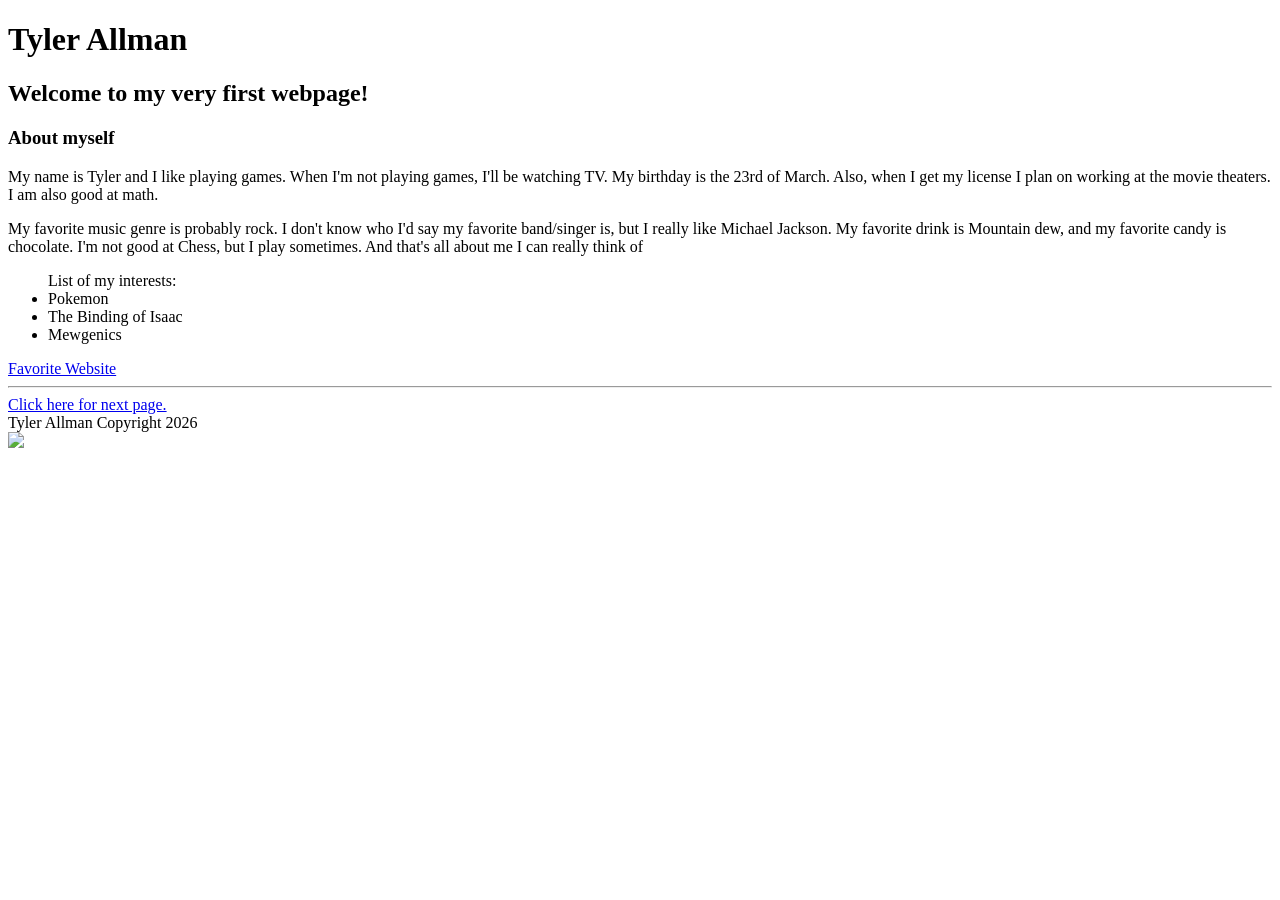
==== index.html @ 8b4b6c58 "Create index.html" ====
<!DOCTYPE html> 

<html> 
<head> 
    <title>Tyler First Webpage</title>
</head> 

<body> 
    <h1>Tyler Allman</h1> 
    <h2>Welcome to my very first webpage!</h2>
    <h3>About myself</h3>
    
</body>
   <main>
    <p>
        My name is Tyler and I like playing games. 
        When I'm not playing games, I'll be watching TV. 
        My birthday is the 23rd of March.
        Also, when I get my license I plan on working at the movie theaters.
        I am also good at math.
    </p>
    <p2>
        My favorite music genre is probably rock.
        I don't know who I'd say my favorite band/singer is, but I really like Michael Jackson.
        My favorite drink is Mountain dew, and my favorite candy is chocolate.
        I'm not good at Chess, but I play sometimes.
        And that's all about me I can really think of
    </p2>
    <ul>
        List of my interests:
        <li>Pokemon</li>
        <li>The Binding of Isaac</li>
        <li>Mewgenics</li>
    </ul>
    <a href="https://archive.org">
        Favorite Website
    </a>
    <hr>
    <a href="About.html">
        Click here for next page.
    </a>
    <footer>Tyler Allman Copyright 2026</footer>
    <img src="https://img.sanishtech.com/u/863ee6a69f1fe13f3f167a3811922580.jpeg">
</main>
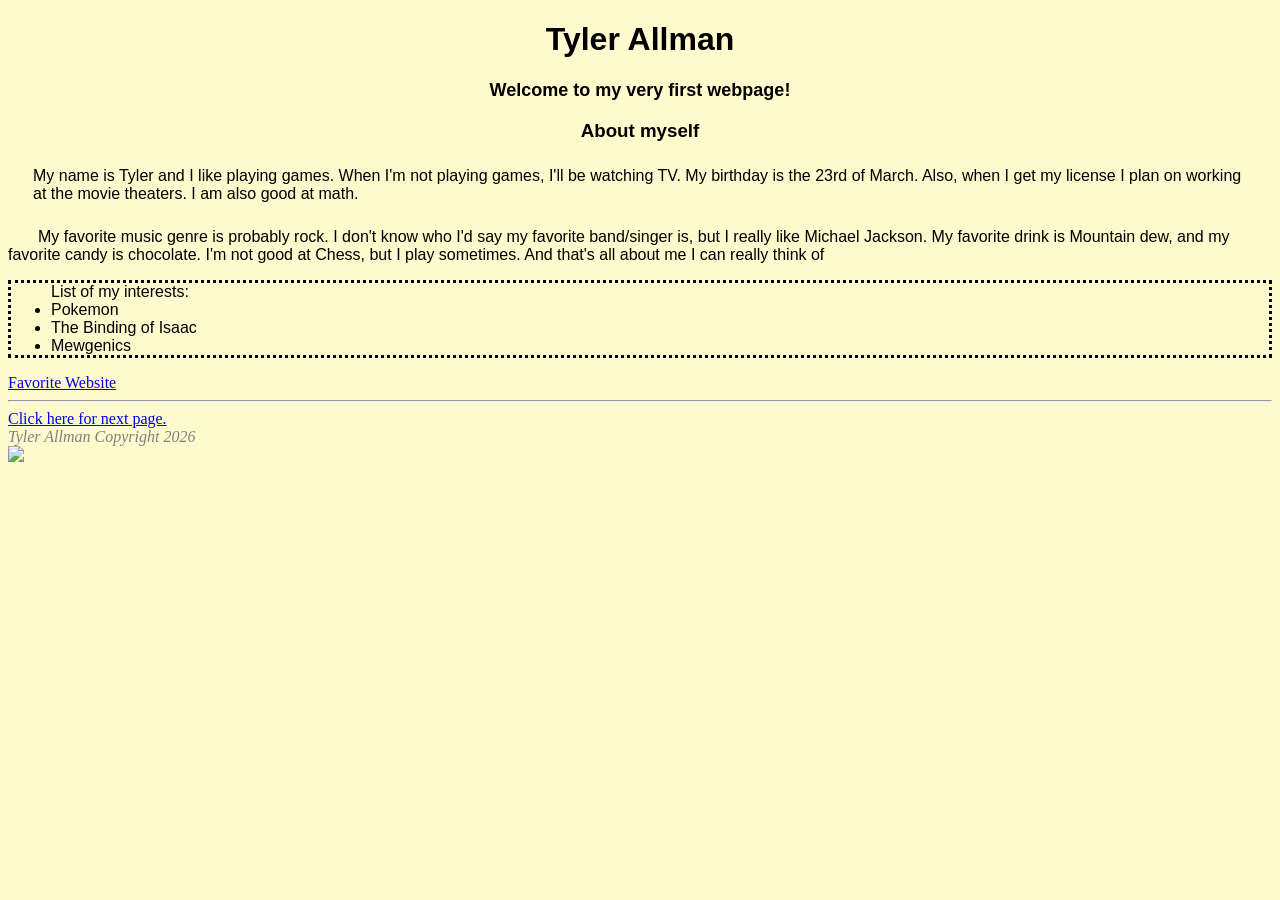
==== commit ec8a3d1d: "Update index.html" ====
--- a/index.html
+++ b/index.html
@@ -3,9 +3,10 @@
 <html> 
 <head> 
     <title>Tyler First Webpage</title>
+    <link rel="stylesheet" href="style.css">
 </head> 
 
-<body> 
+<body>
     <h1>Tyler Allman</h1> 
     <h2>Welcome to my very first webpage!</h2>
     <h3>About myself</h3>
--- a/style.css
+++ b/style.css
@@ -0,0 +1,32 @@
+body {
+    background-color:#FFFACD;
+}
+h1 {
+    font-family:sans-serif;
+    text-align:center;
+}
+h2 {
+    font-family:sans-serif;
+    font-size:18px;
+    text-align:center;
+}
+h3 {
+    font-family:sans-serif;
+    text-align:center;
+}
+p {
+    margin:25px;
+    font-family:sans-serif;
+}
+p2 {
+    margin:30px;
+    font-family:sans-serif;
+}
+ul {
+    border:dotted;
+    font-family:sans-serif;
+}
+footer {
+    color:gray;
+    font-style:italic;
+}
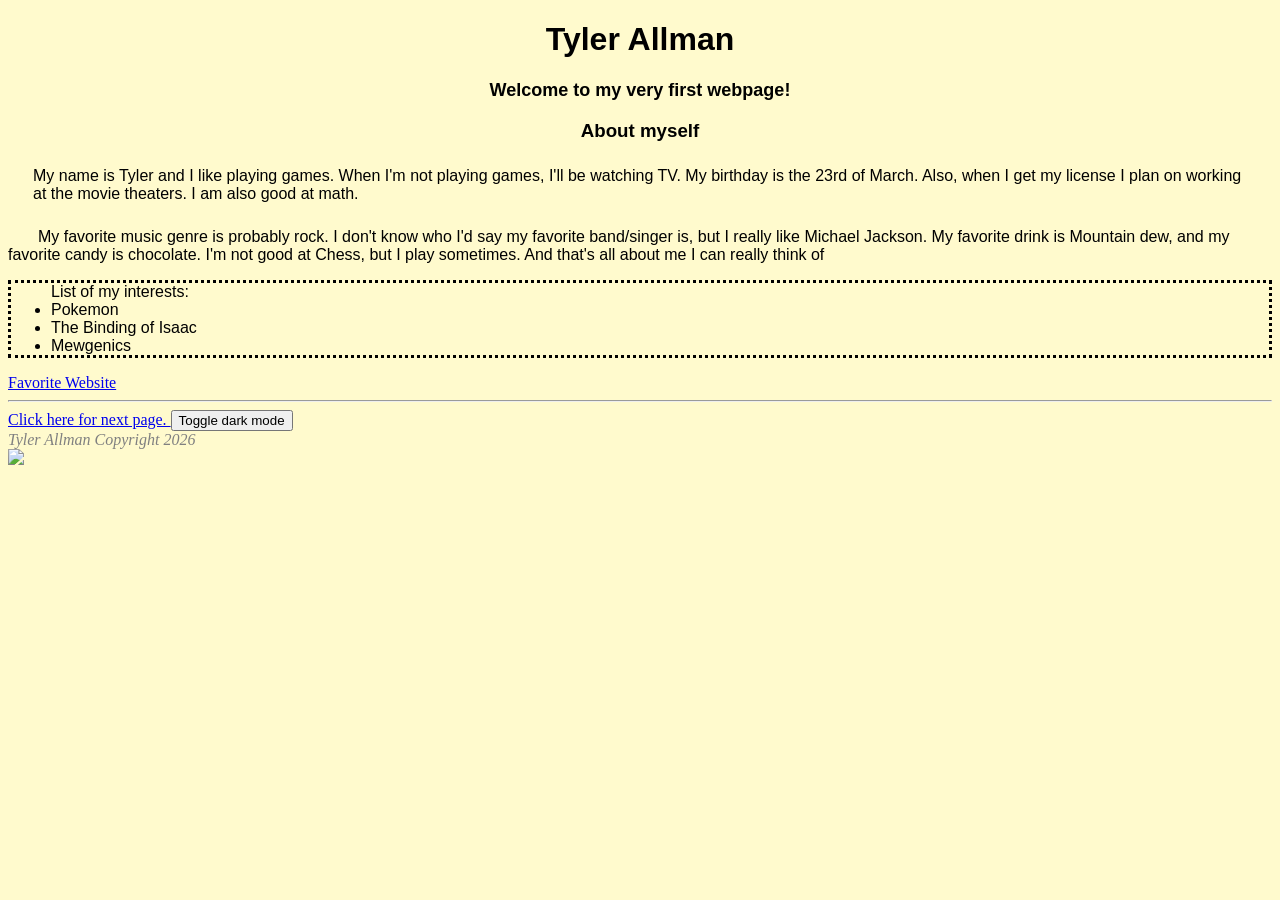
==== commit 737fd4d9: "Added JS interaction" ====
--- a/index.html
+++ b/index.html
@@ -10,8 +10,14 @@
     <h1>Tyler Allman</h1> 
     <h2>Welcome to my very first webpage!</h2>
     <h3>About myself</h3>
-    
 </body>
+<style>
+.dark-mode {
+    background-color: black;
+    color: white;
+}
+</style>
+<body id="background"></body>
    <main>
     <p>
         My name is Tyler and I like playing games. 
@@ -40,6 +46,13 @@
     <a href="About.html">
         Click here for next page.
     </a>
+    <button onclick="darkMode()">Toggle dark mode</button>
     <footer>Tyler Allman Copyright 2026</footer>
     <img src="https://img.sanishtech.com/u/863ee6a69f1fe13f3f167a3811922580.jpeg">
+    <script>
+        function darkMode(){
+            var element = document.body;
+            element.classList.toggle("dark-mode");
+        }
+    </script>
 </main>
